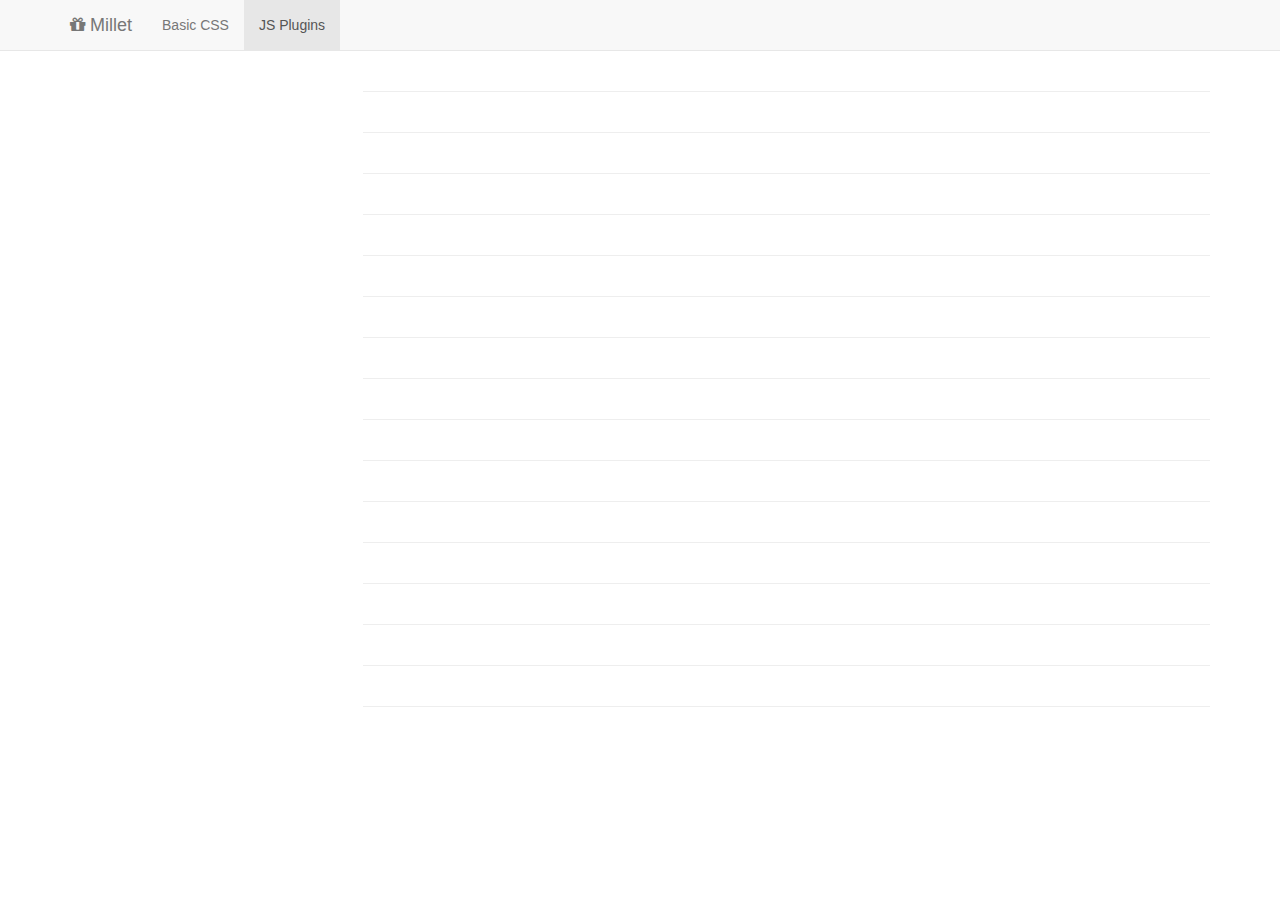
==== examples/jsplugins.html @ e47af833 "2015/11/26 18:59" ====
<!DOCTYPE html>
<html lang="en">
    <head>
        <meta charset="utf-8">
        <meta http-equiv="X-UA-Compatible" content="IE=edge">
        <meta name="viewport" content="width=device-width, initial-scale=1">

        <title>Millet</title>

        <!-- Favicon -->
        <link rel="shortcut icon" href="../Millet/img/favicon-16x16.ico"/>
        <link rel="bookmark" href="../Millet/img/favicon-16x16.ico"/>
        <!-- Bootstrap -->
        <link href="../bootstrap/css/bootstrap.min.css" rel="stylesheet" />
        <!-- Font Awesome -->
        <link href="../font-awesome/css/font-awesome.min.css" rel="stylesheet">
        <!-- Millet -->
        <link href="../Millet/css/millet-base.css" rel="stylesheet">
    </head>

    <body>
        <header class="navbar navbar-default navbar-static-top bs-docs-nav" id="top" role="banner">
            <div class="container">
                <div class="navbar-header">
                    <button class="navbar-toggle collapsed" type="button" data-toggle="collapse" data-target="#bs-navbar" aria-controls="bs-navbar" aria-expanded="false">
                        <span class="sr-only">Toggle navigation</span>
                        <span class="icon-bar"></span>
                        <span class="icon-bar"></span>
                        <span class="icon-bar"></span>
                    </button>
                    <a href="#" class="navbar-brand"><i class='icon-gift'></i> Millet</a>
                </div>
                <nav id="bs-navbar" class="collapse navbar-collapse">
                    <ul class="nav navbar-nav">
                        <li>
                            <a href="index.html">Basic CSS</a>
                        </li>
                        <li class='active'>
                            <a href="jsplugins.html">JS Plugins</a>
                        </li>
                    </ul>
                </nav>
            </div>
        </header>

        <div class='container'>
            <div class='row'>
                <div class='col-md-3'>
                    <nav>
                        <ul>
                            <li><a href="#datetime-picker-part" data-bind="text: HCS.DATE_TIME_PICKER_STR"></a></li>
                            <li><a href="#modal-part" data-bind="text: HCS.MODAL_STR"></a></li>
                            <li><a href="#popup-part" data-bind="text: HCS.POPUP_STR"></a></li>
                            <li><a href="#grid-table-part" data-bind="text: HCS.GRID_TABLE_STR"></a></li>
                            <li><a href="#navigation-part" data-bind="text: HCS.NAVIGATION_STR"></a></li>
                            <li><a href="#message-box-part" data-bind="text: HCS.MESSAGE_BOX_STR"></a></li>
                            <li><a href="#dropdown-list-part" data-bind="text: HCS.DROPDOWN_LIST_STR"></a></li>
                            <li><a href="#picture-cut-upload-part" data-bind="text: HCS.PICTURE_CUR_UPLOAD_STR"></a></li>
                            <li><a href="#file-uplaod-part" data-bind="text: HCS.FILE_UPLOAD_STR"></a></li>
                            <li><a href="#breadcrumb-part" data-bind="text: HCS.BREADCRUMB_STR"></a></li>
                            <li><a href="#pagination-part" data-bind="text: HCS.PAGNATION_STR"></a></li>
                            <li><a href="#slide-part" data-bind="text: HCS.SLIDE_STR"></a></li>
                            <li><a href="#carousel-part" data-bind="text: HCS.CAROUSEL_STR"></a></li>
                            <li><a href="#switch-part" data-bind="text: HCS.SWITCH_STR"></a></li>
                            <li><a href="#drag-drop-part" data-bind="text: HCS.DRAGDROP_STR"></a></li>
                            <li><a href="#scroll-listener-part" data-bind="text: HCS.SCROLL_LISTENER_STR"></a></li>
                        </ul>
                    </nav>
                </div>

                <div class='col-md-9'>
                    <div class='mt-section'>
                        <h3 id="datetime-picker-part" data-bind="text: HCS.DATE_TIME_PICKER_STR"></h3>
                        <hr>

                        <div class='mt-div-primary'>
                        </div>
                    </div>

                    <div class='mt-section'>
                        <h3 id="modal-part" data-bind="text: HCS.MODAL_STR"></h3>
                        <hr>

                        <div class='mt-div-primary'>
                        </div>
                    </div>

                    <div class='mt-section'>
                        <h3 id="popup-part" data-bind="text: HCS.POPUP_STR"></h3>
                        <hr>

                        <div class='mt-div-primary'>
                        </div>
                    </div>

                    <div class='mt-section'>
                        <h3 id="grid-table-part" data-bind="text: HCS.GRID_TABLE_STR"></h3>
                        <hr>

                        <div class='mt-div-primary'>
                        </div>
                    </div>

                    <div class='mt-section'>
                        <h3 id="navigation-part" data-bind="text: HCS.NAVIGATION_STR"></h3>
                        <hr>

                        <div class='mt-div-primary'>
                        </div>
                    </div>

                    <div class='mt-section'>
                        <h3 id="message-box-part" data-bind="text: HCS.MESSAGE_BOX_STR"></h3>
                        <hr>

                        <div class='mt-div-primary'>
                        </div>
                    </div>

                    <div class='mt-section'>
                        <h3 id="dropdown-list-part" data-bind="text: HCS.DROPDOWN_LIST_STR"></h3>
                        <hr>

                        <div class='mt-div-primary'>
                        </div>
                    </div>

                    <div class='mt-section'>
                        <h3 id="picture-cut-upload-part" data-bind="text: HCS.PICTURE_CUR_UPLOAD_STR"></h3>
                        <hr>

                        <div class='mt-div-primary'>
                        </div>
                    </div>

                    <div class='mt-section'>
                        <h3 id="file-upload-part" data-bind="text: HCS.FILE_UPLOAD_STR"></h3>
                        <hr>

                        <div class='mt-div-primary'>
                        </div>
                    </div>

                    <div class='mt-section'>
                        <h3 id="breadcrumb-part" data-bind="text: HCS.BREADCRUMB_STR"></h3>
                        <hr>

                        <div class='mt-div-primary'>
                        </div>
                    </div>

                    <div class='mt-section'>
                        <h3 id="pagination-part" data-bind="text: HCS.PAGNATION_STR"></h3>
                        <hr>

                        <div class='mt-div-primary'>
                        </div>
                    </div>

                    <div class='mt-section'>
                        <h3 id="slide-part" data-bind="text: HCS.SLIDE_STR"></h3>
                        <hr>

                        <div class='mt-div-primary'>
                        </div>
                    </div>

                    <div class='mt-section'>
                        <h3 id="carousel-part" data-bind="text: HCS.CAROUSEL_STR"></h3>
                        <hr>

                        <div class='mt-div-primary'>
                        </div>
                    </div>

                    <div class='mt-section'>
                        <h3 id="switch-part" data-bind="text: HCS.SWITCH_STR"></h3>
                        <hr>

                        <div class='mt-div-primary'>
                        </div>
                    </div>

                    <div class='mt-section'>
                        <h3 id="drag-drop-part" data-bind="text: HCS.DRAGDROP_STR"></h3>
                        <hr>

                        <div class='mt-div-primary'>
                        </div>
                    </div>

                    <div class='mt-section'>
                        <h3 id="scroll-listener-part" data-bind="text: HCS.SCROLL_LISTENER"></h3>
                        <hr>

                        <div class='mt-div-primary'>
                        </div>
                    </div>
                </div>
            </div>
        </div>
        
        <footer>
        </footer>

        <script data-main="js/jsplugins" src="../require/require-2.1.19.js"></script>
    </body>
</htm
---- Millet/css/millet-base.css ----
/* ********** Author: Milley Shu ************************** */
/* ********** Start Date: 2015/11/24 ********************** */
/* ********** End Date: ????/??/?? ************************ */
/* ********** Version: V-0.0.1 **************************** */
/* ********** Prepare this tempate for Hachathon ********** */
/* ********** class name can begin with "mt-" ************* */

*{
	margin: 0;
	padding: 0;
	font-family: 'Arial', '微软雅黑';
}

/* ********** STATUS ( for button/icon/etc ) BEGIN ****************************** */
{} 			   	/* enabled + no_action */
:hover{}		/* enabled + no_action */
.mt-active{}	/* enabled + click */
*[disabled='disabled']{} 	/* disabled */
/* ********** STATUS ( for button/icon/etc ) END ******************************** */

ul li{
	list-style-type: none;
}

.mt-section{
	margin-bottom: 40px;
}

.mt-div-primary{
	margin-bottom: 10px;
}

/* ********** BUTTON BEGIN ****************************************************** */
.btn.mt-xs{
	padding: 3px 6px;
	font-size: 13px;
}

.btn.mt-primary,
.btn.mt-info,
.btn.mt-success,
.btn.mt-warning,
.btn.mt-danger {
	color: #fff;
	background-color: #979B9E;
	border: 1px solid #858A8E;
}
.btn.mt-primary:hover{
	color: #fff;
	background-color: #7BA9D0;
	border-color: #77A0C4;
}
.btn.mt-primary:active{
	color: #fff;
	background-color: #337AB7;
	border-color: #2e6da4;
}
.btn.mt-info:hover{
	color: #fff;
	background-color: #95D6E9;
	border-color: #87D1E7;
}
.btn.mt-info:active{
	color: #fff;
	background-color: #5bc0de;
	border-color: #46b8da;
}
.btn.mt-success:hover{
	color: #fff;
	background-color: #95D195;
	border-color: #8BCA8B;
}
.btn.mt-success:active{
	color: #fff;
	background-color: #5CB85C;
	border-color: #4CAE4C;
}
.btn.mt-warning:hover{
	color: #fff;
	background-color: #F5CA8C;
	border-color: #F4C37D;
}
.btn.mt-warning:active{
	color: #fff;
	background-color: #F0AD4E;
	border-color: #EEA236;
}
.btn.mt-danger:hover{
	color: #fff;
	background-color: #E68F8D;
	border-color: #E3827F;
}
.btn.mt-danger:active{
	color: #fff;
	background-color: #D9534F;
	border-color: #D43F3A;
}
.btn.mt-primary[disabled], .btn.mt-primary[disabled]:hover,
.btn.mt-info[disabled], .btn.mt-info[disabled]:hover,
.btn.mt-success[disabled], .btn.mt-success[disabled]:hover,
.btn.mt-warning[disabled], .btn.mt-warning[disabled]:hover,
.btn.mt-danger[disabled], .btn.mt-dangr[disabled]:hover {
	color: #fff;
	background-color: #D4D6D7;
	border-color: #C1C1C1;
}

.btn.mt-outline-primary,
.btn.mt-outline-info,
.btn.mt-outline-success,
.btn.mt-outline-warning,
.btn.mt-outline-danger,
.btn.mt-outline-c-primary,
.btn.mt-outline-c-info,
.btn.mt-outline-c-success,
.btn.mt-outline-c-warning,
.btn.mt-outline-c-danger {
	font-weight: bolder;
	color: #979B9E;
	background-color: #fff;
	border: 2px solid #979B9E;
}
.btn.mt-icon-primary,
.btn.mt-icon-info,
.btn.mt-icon-success,
.btn.mt-icon-warning,
.btn.mt-icon-danger,
.btn.mt-icon-c-primary,
.btn.mt-icon-c-info,
.btn.mt-icon-c-success,
.btn.mt-icon-c-warning,
.btn.mt-icon-c-danger {
	font-weight: bolder;
	color: #979B9E;
	background-color: #fff;
	border: 2px solid #fff;
}
.btn.mt-outline-primary:hover, .btn.mt-icon-primary:hover,
.btn.mt-outline-c-primary, .btn.mt-icon-c-primary {
	color: #77A0C4;
	border-color: #77A0C4;
}
.btn.mt-outline-primary:active, .btn.mt-icon-primary:active,
.btn.mt-outline-c-primary:hover, .btn.mt-icon-c-primary:hover {
	color: #2e6da4;
	border-color: #2e6da4;
}
.btn.mt-outline-c-primary:active, .btn.mt-icon-c-primary:active {
	color: #286090;
	border-color: #286090;
}
.btn.mt-outline-info:hover, .btn.mt-icon-info:hover,
.btn.mt-outline-c-info, .btn.mt-icon-c-info {
	color: #87D1E7;
	border-color: #87D1E7;
}
.btn.mt-outline-info:active, .btn.mt-icon-info:active,
.btn.mt-outline-c-info:hover, .btn.mt-icon-c-info:hover {
	color: #46b8da;
	border-color: #46b8da;
}
.btn.mt-outline-c-info:active, .btn.mt-icon-c-info:active {
	color: #31b0d5;
	border-color: #31b0d5;
}
.btn.mt-outline-success:hover, .btn.mt-icon-success:hover,
.btn.mt-outline-c-success, .btn.mt-icon-c-success {
	color: #8BCA8B;
	border-color: #8BCA8B;
}
.btn.mt-outline-success:active, .btn.mt-icon-success:active,
.btn.mt-outline-c-success:hover, .btn.mt-icon-c-success:hover {
	color: #4CAE4C;
	border-color: #4CAE4C;
}
.btn.mt-outline-c-success:active, .btn.mt-icon-c-success:active {
	color: #398439;
	border-color: #398439;
}
.btn.mt-outline-warning:hover, .btn.mt-icon-warning:hover,
.btn.mt-outline-c-warning, .btn.mt-icon-c-warning {
	color: #F4C37D;
	border-color: #F4C37D;
}
.btn.mt-outline-warning:active, .btn.mt-icon-warning:active,
.btn.mt-outline-c-warning:hover, .btn.mt-icon-c-warning:hover {
	color: #EEA236;
	border-color: #EEA236;
}
.btn.mt-outline-c-warning:active, .btn.mt-icon-c-warning:active {
	color: #d58512;
	border-color: #d58512;
}
.btn.mt-outline-danger:hover, .btn.mt-icon-danger:hover,
.btn.mt-outline-c-danger, .btn.mt-icon-c-danger {
	color: #E3827F;
	border-color: #E3827F;
}
.btn.mt-outline-danger:active, .btn.mt-icon-danger:active,
.btn.mt-outline-c-danger:hover, .btn.mt-icon-c-danger:hover {
	color: #D43F3A;
	border-color: #D43F3A;
}
.btn.mt-outline-c-danger:active, .btn.mt-icon-c-danger:active {
	color: #ac2925;
	border-color: #ac2925;
}
.btn.mt-icon-c-primary,
.btn.mt-icon-c-info,
.btn.mt-icon-c-success,
.btn.mt-icon-c-warning,
.btn.mt-icon-c-danger {
	border-color: #fff;
}
.btn.mt-outline-primary[disabled], .btn.mt-outline-primary[disabled]:hover,
.btn.mt-outline-info[disabled], .btn.mt-outline-info[disabled]:hover,
.btn.mt-outline-success[disabled], .btn.mt-outline-success[disabled]:hover,
.btn.mt-outline-warning[disabled], .btn.mt-outline-warning[disabled]:hover,
.btn.mt-outline-danger[disabled], .btn.mt-outline-dangr[disabled]:hover,
.btn.mt-outline-c-primary[disabled], .btn.mt-outline-c-primary[disabled]:hover,
.btn.mt-outline-c-info[disabled], .btn.mt-outline-c-info[disabled]:hover,
.btn.mt-outline-c-success[disabled], .btn.mt-outline-c-success[disabled]:hover,
.btn.mt-outline-c-warning[disabled], .btn.mt-outline-c-warning[disabled]:hover,
.btn.mt-outline-c-danger[disabled], .btn.mt-outline-c-dangr[disabled]:hover {
	color: #C1C1C1;
	border-color: #C1C1C1;
}
.btn.mt-icon-primary[disabled], .btn.mt-icon-primary[disabled]:hover,
.btn.mt-icon-info[disabled], .btn.mt-icon-info[disabled]:hover,
.btn.mt-icon-success[disabled], .btn.mt-icon-success[disabled]:hover,
.btn.mt-icon-warning[disabled], .btn.mt-icon-warning[disabled]:hover,
.btn.mt-icon-danger[disabled], .btn.mt-icon-dangr[disabled]:hover,
.btn.mt-icon-c-primary[disabled], .btn.mt-icon-c-primary[disabled]:hover,
.btn.mt-icon-c-info[disabled], .btn.mt-icon-c-info[disabled]:hover,
.btn.mt-icon-c-success[disabled], .btn.mt-icon-c-success[disabled]:hover,
.btn.mt-icon-c-warning[disabled], .btn.mt-icon-c-warning[disabled]:hover,
.btn.mt-icon-c-danger[disabled], .btn.mt-icon-c-dangr[disabled]:hover {
	color: #C1C1C1;
	border-color: #fff;
}
/* ********** BUTTON END ******************************************************** */


/* ********** TABLE BEGIN ******************************************************* */
.table.mt-table-default > thead > tr > th{
	background-color: #eee;

}

.table.mt-table-primary{
	border-top-color: #79A9D6;
}
.table.mt-table-primary > tbody > tr:hover{
	background-color: #D4E6F5;
}
.table.mt-table-primary > thead > tr > th{
	background-color: #9BC3E4;
	border-color: #79A9D6;
}

.table.mt-table-info{
	border-top-color: #A3D7E6;
}
.table.mt-table-info > tbody > tr:hover{
	background-color: #EBF7FB;
}
.table.mt-table-info > thead > tr > th{
	background-color: #C3E6F1;
	border-color: #A3D7E6;
}

.table.mt-table-success{
	border-top-color: #9CCE9C;
}
.table.mt-table-success > tbody > tr:hover{
	background-color: #E1EFE1;
}
.table.mt-table-success > thead > tr > th{
	background-color: #BCE0BC;
	border-color: #9CCE9C;
}

.table.mt-table-warning{
	border-top-color: #E8C99D;
}
.table.mt-table-warning > tbody > tr:hover{
	background-color: #F7EDDF;
}
.table.mt-table-warning > thead > tr > th{
	background-color: #F5DAB4;
	border-color: #E8C99D;
}

.table.mt-table-danger{
	border-top-color: #E89F9E;
}
.table.mt-table-danger > tbody > tr:hover{
	background-color: #F7E5E5;
}
.table.mt-table-danger > thead > tr > th{
	background-color: #EFB8B7;
	border-color: #E89F9E;
}
/* ********** TABLE END ********************************************************* */


/* ********** FORM ELEMENT BEGIN ************************************************ */
/* ********** FORM ELEMENT END ************************************************** */


/* ********** FORM BEGIN ******************************************************** */
/* ********** FORM END ********************************************************** */


/* ********** IMG BEGIN ********************************************************* */
/* ********** IMG END *********************************************************** */


/* ********** TAB BEGIN ********************************************************* */
/* ********** TAB END *********************************************************** */


/* ********** PANEL BEGIN ******************************************************* */
/* ********** PANEL END ********************************************************* */
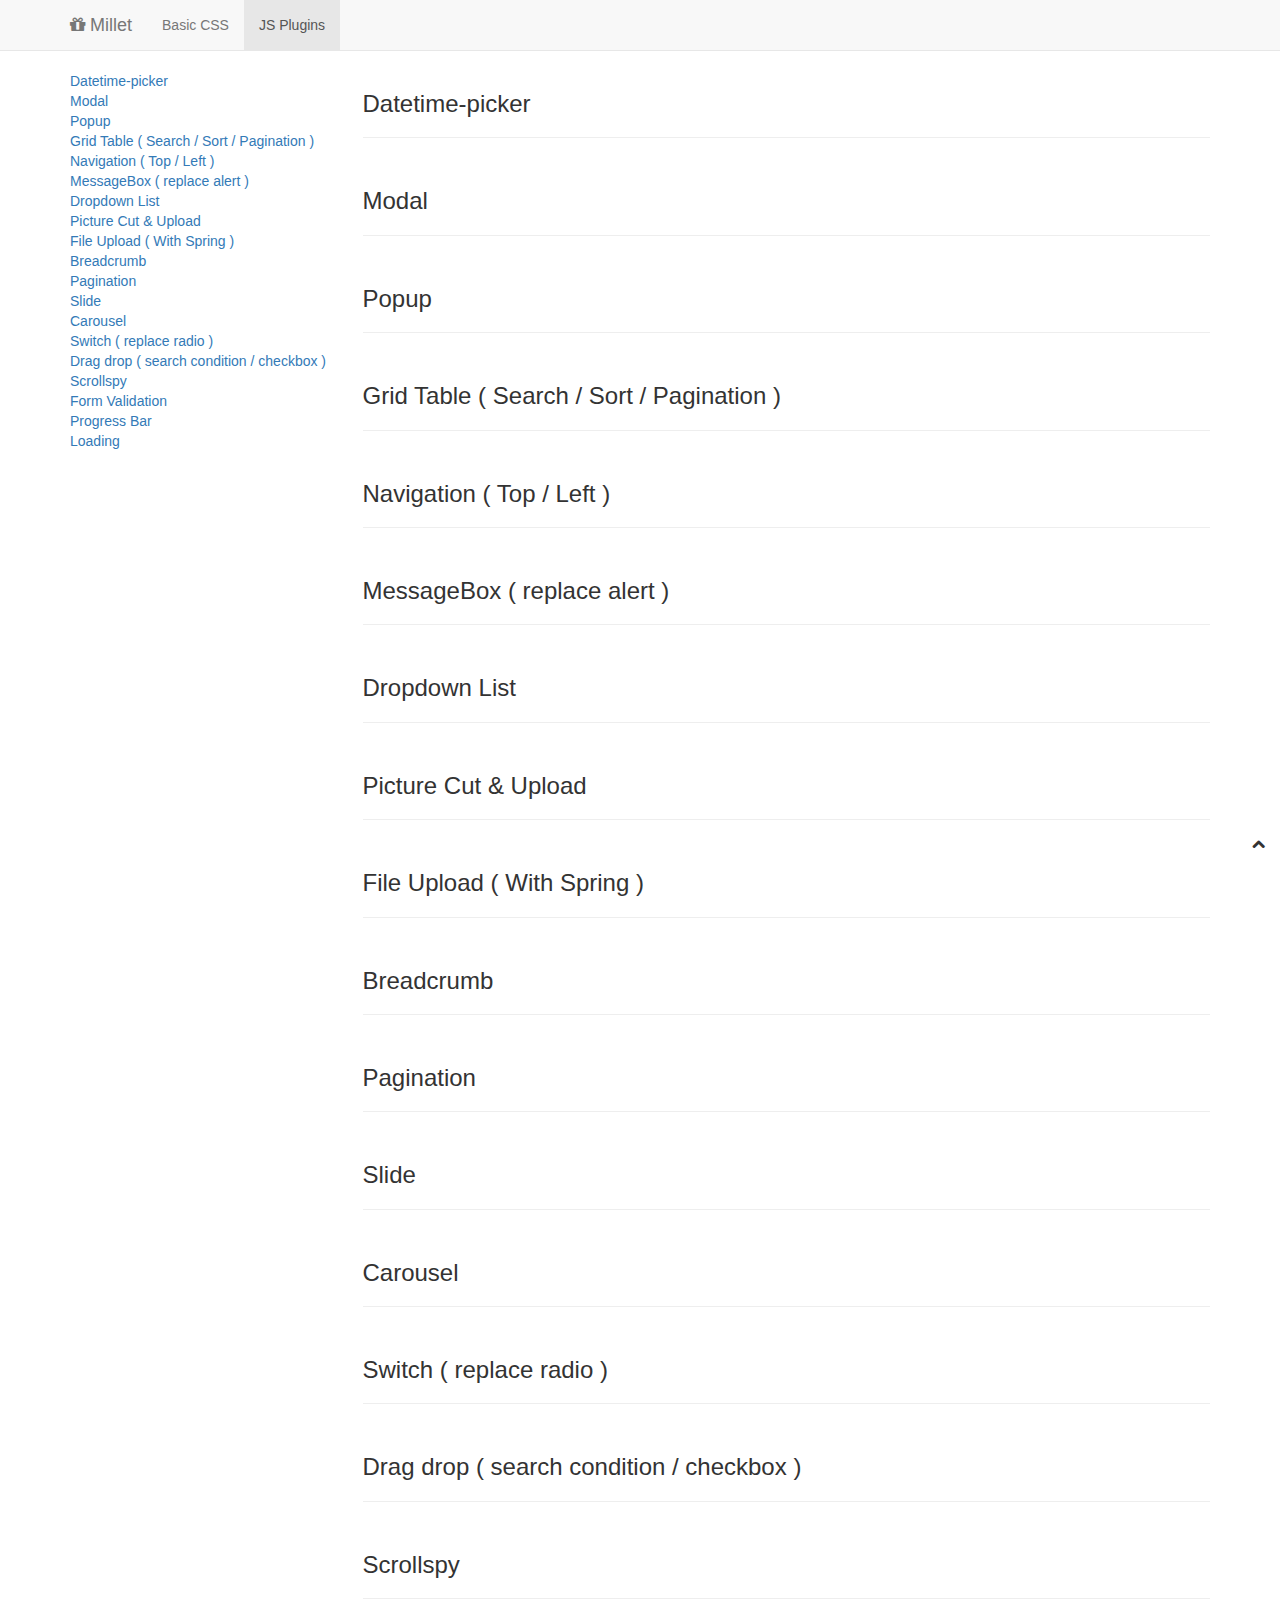
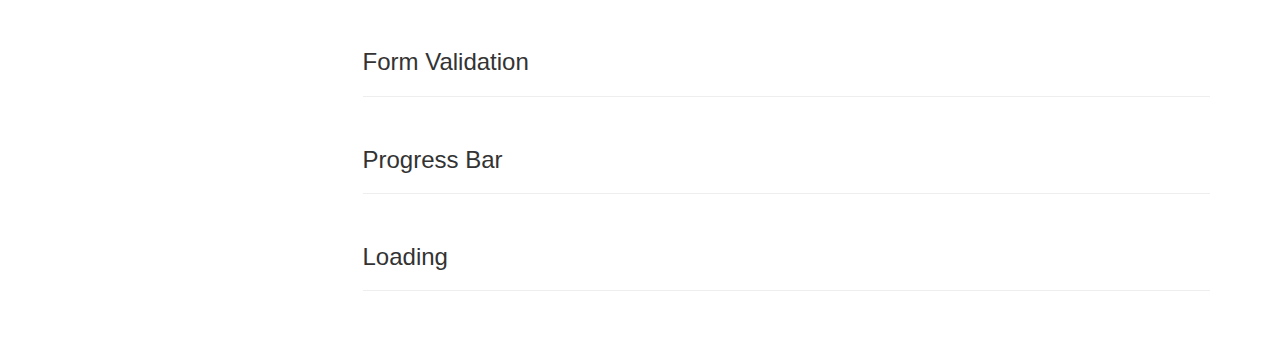
==== commit dd863e36: "2015/12/4 14:59" ====
--- a/examples/jsplugins.html
+++ b/examples/jsplugins.html
@@ -43,6 +43,11 @@
             </div>
         </header>
 
+        <!-- ko component: {
+            name: "mt-to-top",
+            params: {css: "btn-default mt-no-border"}
+        } -->
+        <!-- /ko -->
         <div class='container'>
             <div class='row'>
                 <div class='col-md-3'>
@@ -63,7 +68,10 @@
                             <li><a href="#carousel-part" data-bind="text: HCS.CAROUSEL_STR"></a></li>
                             <li><a href="#switch-part" data-bind="text: HCS.SWITCH_STR"></a></li>
                             <li><a href="#drag-drop-part" data-bind="text: HCS.DRAGDROP_STR"></a></li>
-                            <li><a href="#scroll-listener-part" data-bind="text: HCS.SCROLL_LISTENER_STR"></a></li>
+                            <li><a href="#scrollspy-part" data-bind="text: HCS.SCROLLSPY_STR"></a></li>
+                            <li><a href="#form-validation-part" data-bind="text: HCS.FORM_VALIDATION_STR"></a></li>
+                            <li><a href="#progress-bar-part" data-bind="text: HCS.PROGRESS_BAR_STR"></a></li>
+                            <li><a href="#loading-part" data-bind="text: HCS.LOADING_STR"></a></li>
                         </ul>
                     </nav>
                 </div>
@@ -190,7 +198,31 @@
                     </div>
 
                     <div class='mt-section'>
-                        <h3 id="scroll-listener-part" data-bind="text: HCS.SCROLL_LISTENER"></h3>
+                        <h3 id="scrollspy-part" data-bind="text: HCS.SCROLLSPY_STR"></h3>
+                        <hr>
+
+                        <div class='mt-div-primary'>
+                        </div>
+                    </div>
+
+                    <div class='mt-section'>
+                        <h3 id="form-validation-part" data-bind="text: HCS.FORM_VALIDATION_STR"></h3>
+                        <hr>
+
+                        <div class='mt-div-primary'>
+                        </div>
+                    </div>
+
+                    <div class='mt-section'>
+                        <h3 id="progress-bar-part" data-bind="text: HCS.PROGRESS_BAR_STR"></h3>
+                        <hr>
+
+                        <div class='mt-div-primary'>
+                        </div>
+                    </div>
+
+                    <div class='mt-section'>
+                        <h3 id="scrollspy-part" data-bind="text: HCS.LOADING_STR"></h3>
                         <hr>
 
                         <div class='mt-div-primary'>
--- a/Millet/css/millet-base.css
+++ b/Millet/css/millet-base.css
@@ -23,7 +23,7 @@
 }
 
 .mt-section{
-	margin-bottom: 40px;
+	margin-bottom: 50px;
 }
 
 .mt-div-primary{
@@ -137,8 +137,8 @@
 }
 .btn.mt-outline-primary:hover, .btn.mt-icon-primary:hover,
 .btn.mt-outline-c-primary, .btn.mt-icon-c-primary {
-	color: #77A0C4;
-	border-color: #77A0C4;
+	color: #72A1CA;
+	border-color: #72A1CA;
 }
 .btn.mt-outline-primary:active, .btn.mt-icon-primary:active,
 .btn.mt-outline-c-primary:hover, .btn.mt-icon-c-primary:hover {
@@ -238,6 +238,9 @@
 	color: #C1C1C1;
 	border-color: #fff;
 }
+.btn.mt-no-border, .btn.mt-no-border:active, .btn.mt-no-border:hover{
+	border: 0;
+}
 /* ********** BUTTON END ******************************************************** */
 
 
@@ -304,21 +307,71 @@
 /* ********** TABLE END ********************************************************* */
 
 
-/* ********** FORM ELEMENT BEGIN ************************************************ */
-/* ********** FORM ELEMENT END ************************************************** */
-
-
 /* ********** FORM BEGIN ******************************************************** */
+form.mt-form .form-group{
+	margin-bottom: 10px;
+}
+.checkbox-inline + .checkbox-inline, .radio-inline + .radio-inline{
+	margin-left: 0;
+}
+.mt-checkbox-inline, .mt-radio-inline{
+	margin-right: 25px;
+}
 /* ********** FORM END ********************************************************** */
 
 
-/* ********** IMG BEGIN ********************************************************* */
-/* ********** IMG END *********************************************************** */
-
-
 /* ********** TAB BEGIN ********************************************************* */
+.mt-tabs > .mt-tab{
+	border: 0;
+	border-bottom: 1px solid #ddd;
+	padding: 10px 15px;
+	background-color: #fff;
+}
+.mt-tabs > .mt-tab:hover{
+	cursor: pointer;
+	color: #0572CE;
+	text-decoration: underline;
+}
+.mt-tabs > .mt-tab.mt-active{
+	border: 1px solid #ddd;
+	border-top: 3px solid #0572CE;
+	border-bottom: 1px solid #fff;
+	color: #0572CE;
+}
+.mt-tab-bodys .mt-tab-body{
+	border: 1px solid #ddd;
+	margin-top: 8px;
+	padding: 15px;
+	display: none;
+}
+.mt-tab-bodys .mt-tab-body.mt-active{
+	display: block;
+}
+
+.nav-tabs{
+	border: 0;
+}
+.nav.nav-tabs + .mt-tab-bodys > .mt-tab-body{
+	margin-top: 0;
+	border-radius: 4px;
+}
+.nav.nav-pills + .mt-tab-bodys > .mt-tab-body,
+div + div > .mt-tab-bodys > .mt-tab-body{
+	margin-top: 0;
+	border: 0;
+}
+.nav.nav-tabs + .mt-tab-bodys > .mt-tab-body:first-child{
+	border-top-left-radius: 0;
+}
 /* ********** TAB END *********************************************************** */
 
 
 /* ********** PANEL BEGIN ******************************************************* */
-/* ********** PANEL END ********************************************************* */+/* ********** PANEL END ********************************************************* */
+
+/* ********* TO TOP BEGIN ******************************************************* */
+.mt-to-top{
+	position: fixed;
+	bottom: 40px;
+}
+/* ********* TO TOP END ********************************************************* */